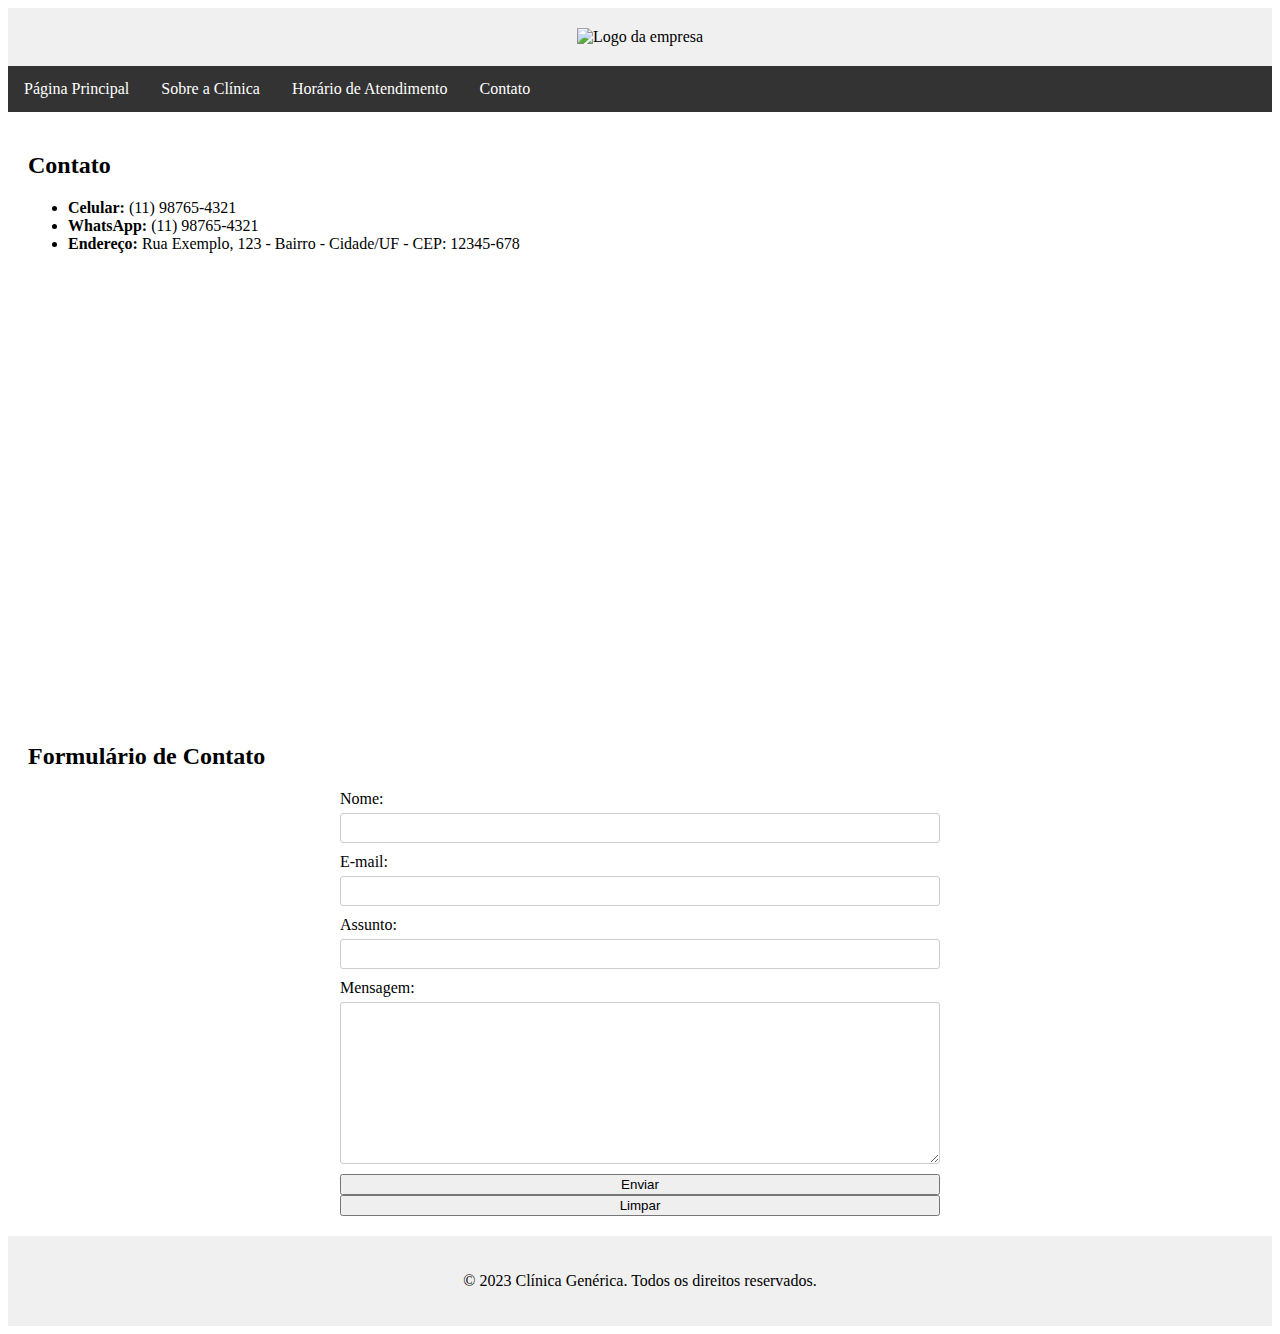
==== contato.html @ 5365e736 "pagehtmlclinic" ====
<!DOCTYPE html>
<html>

<head>
  <title>Página Principal</title>
  <link rel="stylesheet" href="css/style_contato.css">
</head>

<body>
  <header>
    <img src="img/header.png" height="200" alt="Logo da empresa" class="logo">
  </header>
  
  <nav>
    <ul>
      <li><a href="index.html">Página Principal</a></li>
      <li><a href="sobre.html">Sobre a Clínica</a></li>
      <li><a href="horario.html">Horário de Atendimento</a></li>
      <li><a href="contato.html">Contato</a></li>
    </ul>
  </nav>

  <main>
    <div class="content">
    <section>
        <h2>Contato</h2>
        <ul>
          <li><strong>Celular:</strong> (11) 98765-4321</li>
          <li><strong>WhatsApp:</strong> (11) 98765-4321</li>
          <li><strong>Endereço:</strong> Rua Exemplo, 123 - Bairro - Cidade/UF - CEP: 12345-678</li>
        </ul>
        <iframe src="https://www.google.com/maps/embed?pb=!1m18!1m12!1m3!1d3656.834236382802!2d-46.65556538545215!3d-23.556464584686016!2m3!1f0!2f0!3f0!3m2!1i1024!2i768!4f13.1!3m3!1m2!1s0x94ce59a669d14bdf%3A0xfa8a86240cfc9df9!2sAv.%20Paulista%2C%20234%20-%20Bela%20Vista%2C%20S%C3%A3o%20Paulo%20-%20SP%2C%2001000-000!5e0!3m2!1sen!2sbr!4v1651251261023!5m2!1sen!2sbr" width="600" height="450" style="border:0;" allowfullscreen="" loading="lazy"></iframe>
        <h2>Formulário de Contato</h2>
        <form>
          <label for="nome">Nome:</label>
          <input type="text" id="nome" name="nome" required>
          <label for="email">E-mail:</label>
          <input type="email" id="email" name="email" required>
          <label for="assunto">Assunto:</label>
          <input type="text" id="assunto" name="assunto" required>
          <label for="mensagem">Mensagem:</label>
          <textarea id="mensagem" name="mensagem" required></textarea>
          <button type="submit">Enviar</button>
          <button type="reset">Limpar</button>
        </form>
      </section>
    </div>
         
  </main>

  <footer>
    <p>© 2023 Clínica Genérica. Todos os direitos reservados.</p>
  </footer>

</body>

</html>
---- css/style_contato.css ----
/* Estilos para o cabeçalho */
header {
    background-color: #f0f0f0;
    padding: 20px;
    text-align: center;
  }
  
  .header-image {
    width: 100%;
    max-height: 200px;
  }
  
  /* Estilos para o menu de navegação */
  nav {
    background-color: #333;
  }
  
  nav ul {
    list-style-type: none;
    margin: 0;
    padding: 0;
    overflow: hidden;
  }
  
  nav ul li {
    float: left;
  }
  
  nav ul li a {
    display: block;
    color: white;
    text-align: center;
    padding: 14px 16px;
    text-decoration: none;
  }
  
  /* Estilos para o conteúdo */
  main {
    padding: 20px;
  }

  form {
    display: flex;
    flex-direction: column;
    max-width: 600px;
    margin: 0 auto;
  }
  
  label {
    display: block;
    margin-bottom: 5px;
  }
  
  input[type="text"],
  input[type="email"],
  textarea {
    padding: 5px;
    margin-bottom: 10px;
    border: 1px solid #ccc;
    border-radius: 3px;
    font-size: 16px;
  }
  
  textarea {
    height: 150px;
  }
  

  /* Estilos para o rodapé */
  footer {
    background-color: #f0f0f0;
    padding: 20px;
    text-align: center;
  }
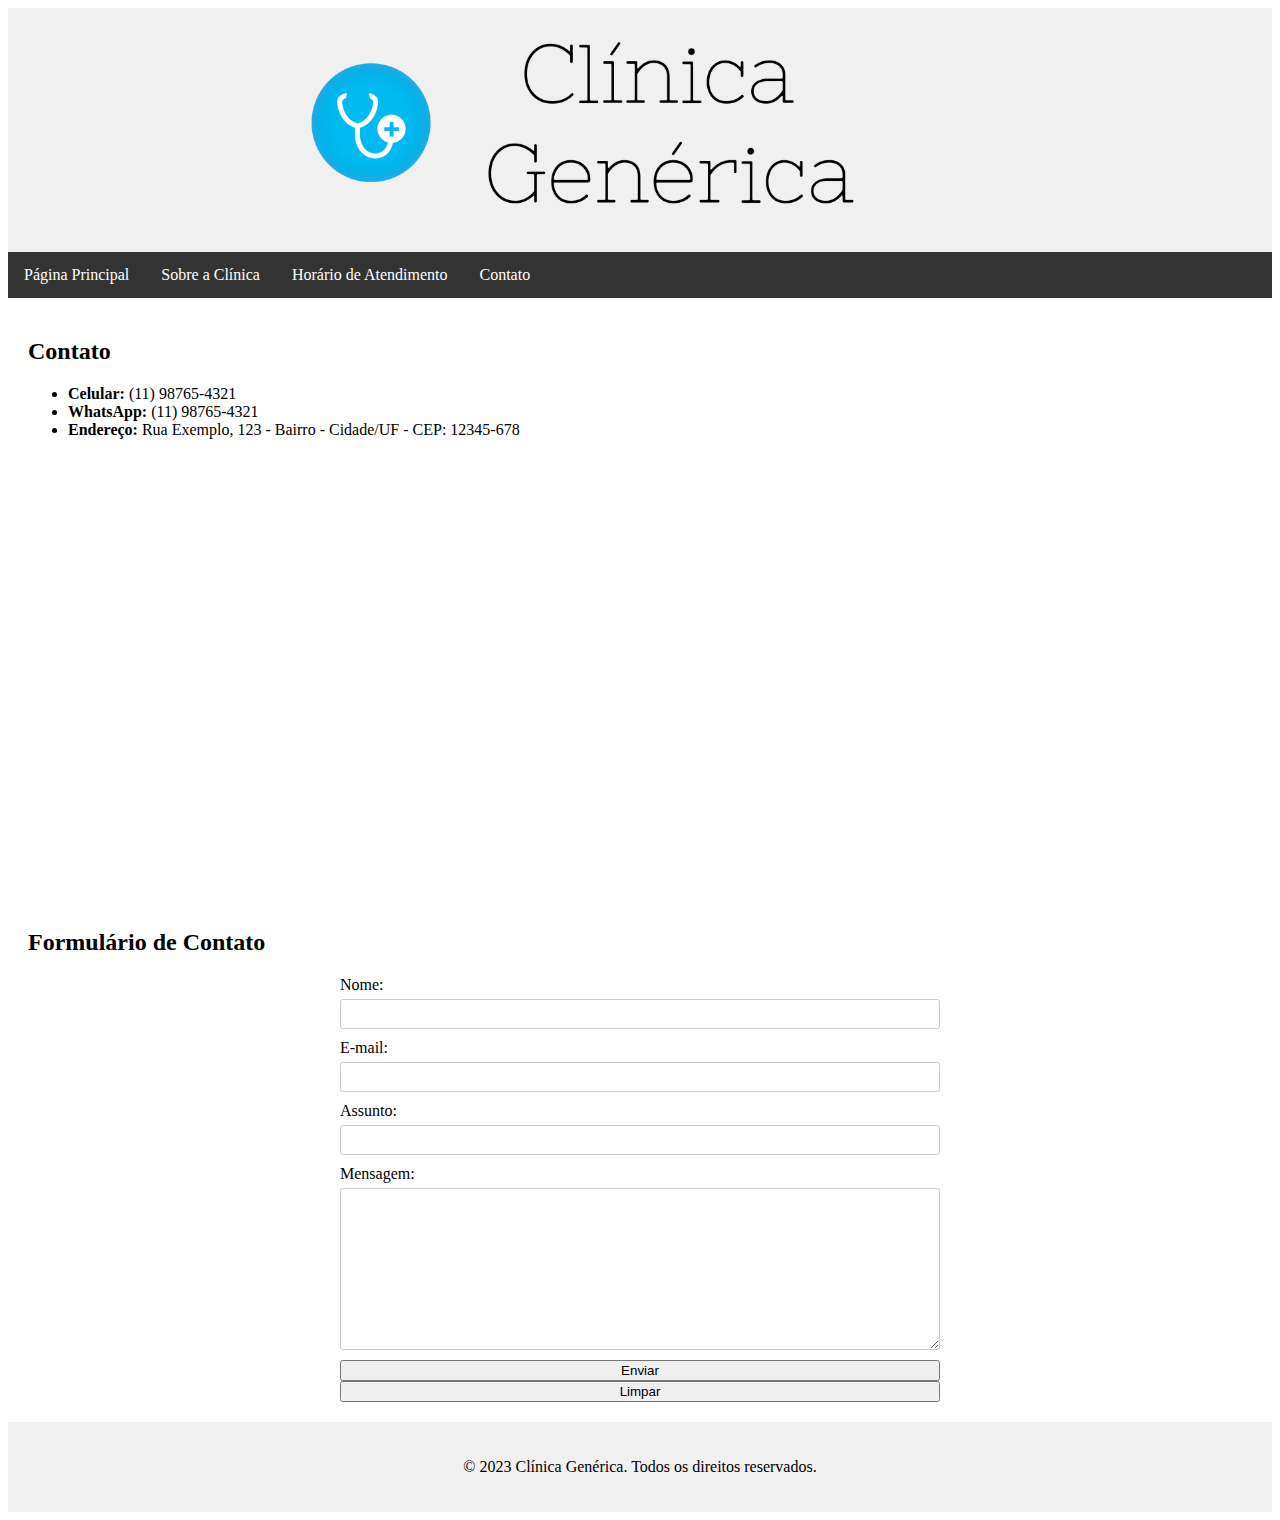
==== commit 753c2807: "pagename" ====
--- a/contato.html
+++ b/contato.html
@@ -2,7 +2,7 @@
 <html>
 
 <head>
-  <title>Página Principal</title>
+  <title>Contato</title>
   <link rel="stylesheet" href="css/style_contato.css">
 </head>
 
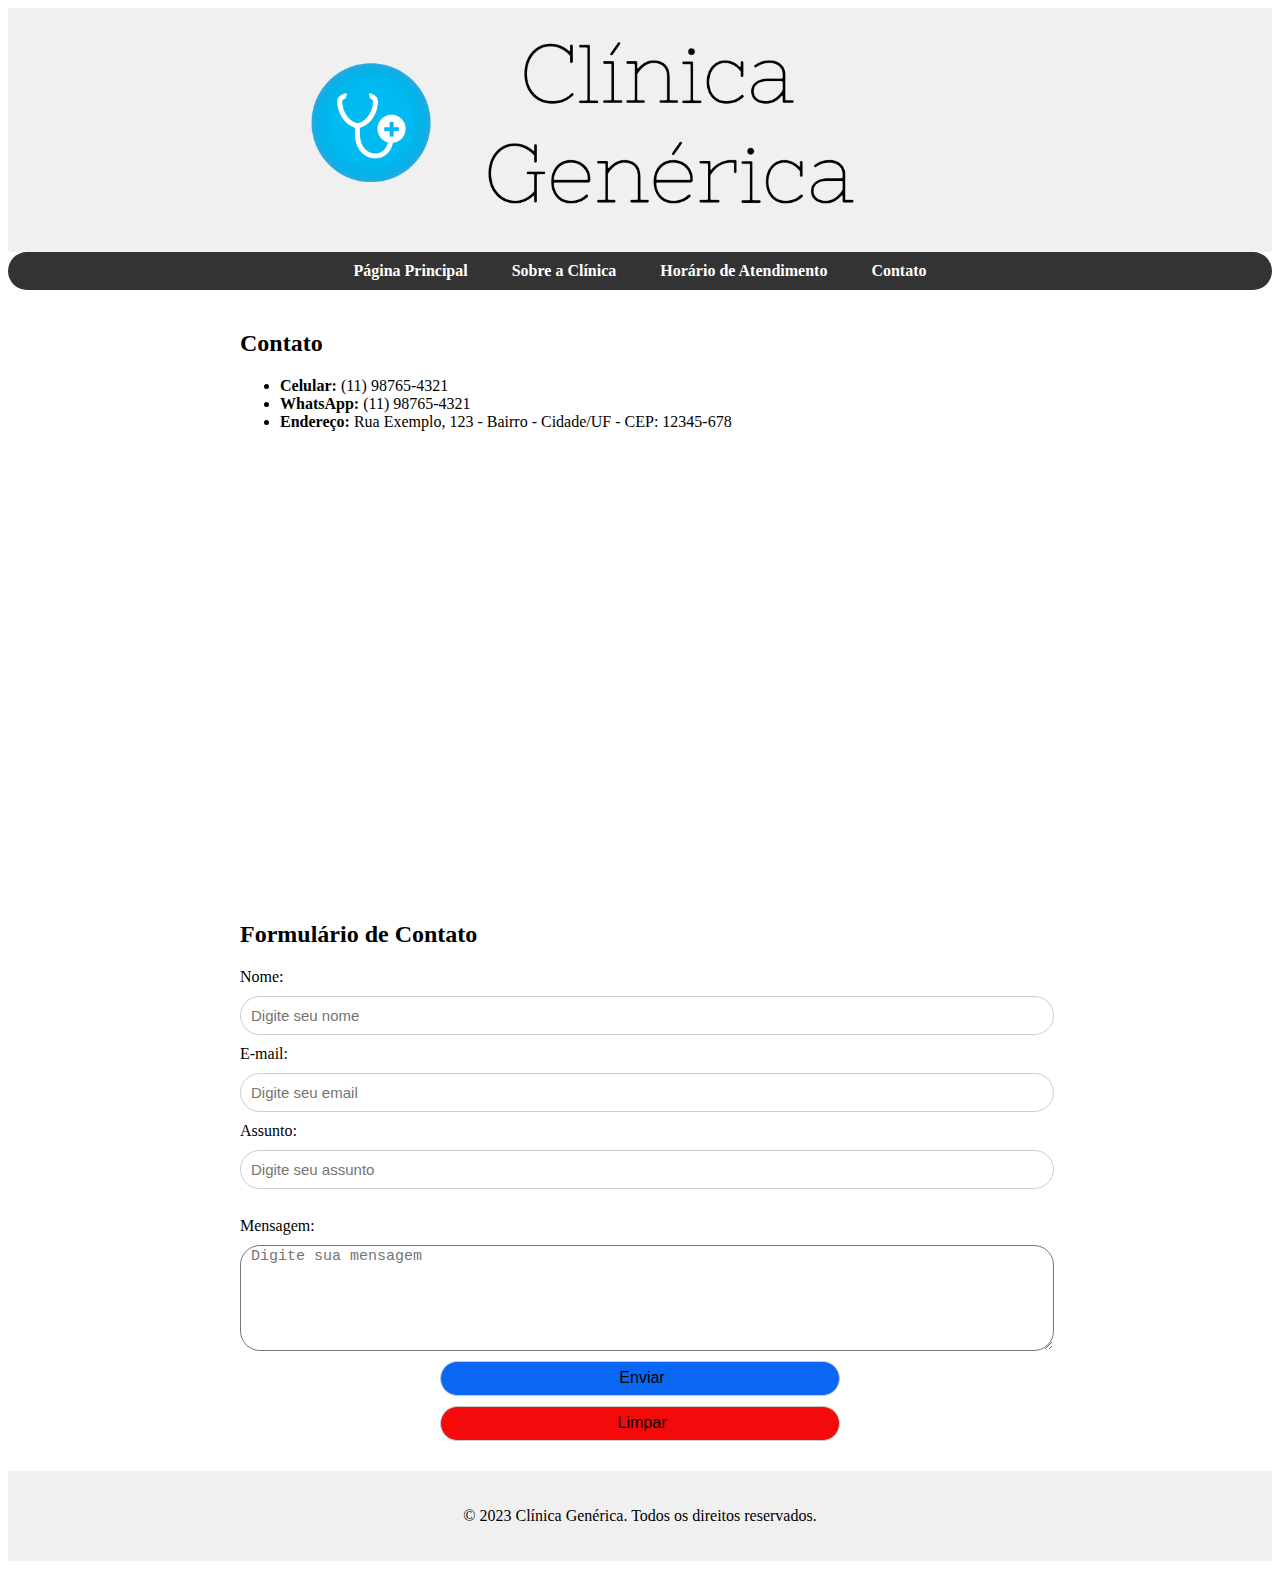
==== commit d687951b: "update" ====
--- a/contato.html
+++ b/contato.html
@@ -2,6 +2,9 @@
 <html>
 
 <head>
+  <meta charset="UTF-8">
+  <meta http-equiv="X-UA-Compatible" content="IE=edge">
+  <meta name="viewport" content="width=device-width, initial-scale=1.0">
   <title>Contato</title>
   <link rel="stylesheet" href="css/style_contato.css">
 </head>
@@ -31,18 +34,19 @@
         </ul>
         <iframe src="https://www.google.com/maps/embed?pb=!1m18!1m12!1m3!1d3656.834236382802!2d-46.65556538545215!3d-23.556464584686016!2m3!1f0!2f0!3f0!3m2!1i1024!2i768!4f13.1!3m3!1m2!1s0x94ce59a669d14bdf%3A0xfa8a86240cfc9df9!2sAv.%20Paulista%2C%20234%20-%20Bela%20Vista%2C%20S%C3%A3o%20Paulo%20-%20SP%2C%2001000-000!5e0!3m2!1sen!2sbr!4v1651251261023!5m2!1sen!2sbr" width="600" height="450" style="border:0;" allowfullscreen="" loading="lazy"></iframe>
         <h2>Formulário de Contato</h2>
-        <form>
+        <div class="form">
           <label for="nome">Nome:</label>
-          <input type="text" id="nome" name="nome" required>
+          <input type="text" name="nome" placeholder="Digite seu nome" required>
           <label for="email">E-mail:</label>
-          <input type="email" id="email" name="email" required>
+          <input type="email" name="email" placeholder="Digite seu email" required>
           <label for="assunto">Assunto:</label>
-          <input type="text" id="assunto" name="assunto" required>
+          <input type="text" id="assunto" name="assunto" placeholder="Digite seu assunto" required>
+          <br>
           <label for="mensagem">Mensagem:</label>
-          <textarea id="mensagem" name="mensagem" required></textarea>
-          <button type="submit">Enviar</button>
-          <button type="reset">Limpar</button>
-        </form>
+          <textarea placeholder="Digite sua mensagem" required></textarea>
+          <input type="submit" value="Enviar" />
+          <input type="reset" value="Limpar" />
+      </div>
       </section>
     </div>
          
--- a/css/style_contato.css
+++ b/css/style_contato.css
@@ -1,76 +1,127 @@
 /* Estilos para o cabeçalho */
 header {
-    background-color: #f0f0f0;
-    padding: 20px;
-    text-align: center;
+  background-color: #f0f0f0;
+  padding: 20px;
+  text-align: center;
+}
+
+.header-image {
+  width: 100%;
+  max-height: 200px;
+}
+
+/* Estilos para o menu de navegação */
+nav {
+  background-color: #333;
+  color: #fff;
+  text-align: center;
+  padding: 10px 0;
+  border-radius: 20px;
+}
+
+nav ul {
+  list-style: none;
+  margin: 0;
+  padding: 0;
+}
+
+nav li {
+  display: inline-block;
+  margin: 0 10px;
+}
+
+nav a {
+  color: #ffffff;
+  text-decoration: none;
+  font-size: 16px;
+  font-weight: bold;
+  padding: 10px;
+  transition: all 0.2s ease-in-out;
+}
+
+nav a:hover {
+  background-color: #fff;
+  color: #333;
+}
+
+/* Estilos para o conteúdo */
+main {
+  padding: 20px;
+}
+
+.content {
+  max-width: 800px;
+  margin: 0 auto;
+}
+
+/* Estilos para o rodapé */
+footer {
+  background-color: #f0f0f0;
+  padding: 20px;
+  text-align: center;
+}
+
+.form input[type=text],
+.form input[type=email]{
+    padding-left: 10px;
+    display: block;
+    border-radius: 20px;
+    margin: 10px auto;
+    width:100%;
+    height: 35px;
+    font-size: 15px;
+    border: 1px solid #ccc;
+}
+
+.form textarea{
+    padding-left: 10px;
+    resize: vertical;
+    display: block;
+    border-radius: 20px;
+    margin: 10px auto;
+    width:100%;
+    height: 100px;
+    font-size: 15px;
+}
+
+.form input[type=submit]{
+    padding-left: 10px;
+    display: block;
+    border-radius: 20px;
+    margin: 10px auto;
+    width:50%;
+    height: 35px;
+    font-size: 16px;
+    cursor: pointer;
+    background-color: #0a67f3;
+    border: 1px solid #ccc;
+}
+
+.form input[type=reset]{
+  padding-left: 10px;
+  display: block;
+  border-radius: 20px;
+  margin: 10px auto;
+  width:50%;
+  height: 35px;
+  font-size: 16px;
+  cursor: pointer;
+  background-color: #f30a0a;
+  border: 1px solid #ccc;
+}
+
+.logo{
+  height: 200px;
+}
+
+@media screen and (max-width: 812px){
+  .logo{
+    width: 120%;
   }
-  
-  .header-image {
-    width: 100%;
-    max-height: 200px;
+}
+
+@media screen and (max-width: 400px){
+  .logo{
+    height: 120%;
   }
-  
-  /* Estilos para o menu de navegação */
-  nav {
-    background-color: #333;
-  }
-  
-  nav ul {
-    list-style-type: none;
-    margin: 0;
-    padding: 0;
-    overflow: hidden;
-  }
-  
-  nav ul li {
-    float: left;
-  }
-  
-  nav ul li a {
-    display: block;
-    color: white;
-    text-align: center;
-    padding: 14px 16px;
-    text-decoration: none;
-  }
-  
-  /* Estilos para o conteúdo */
-  main {
-    padding: 20px;
-  }
-
-  form {
-    display: flex;
-    flex-direction: column;
-    max-width: 600px;
-    margin: 0 auto;
-  }
-  
-  label {
-    display: block;
-    margin-bottom: 5px;
-  }
-  
-  input[type="text"],
-  input[type="email"],
-  textarea {
-    padding: 5px;
-    margin-bottom: 10px;
-    border: 1px solid #ccc;
-    border-radius: 3px;
-    font-size: 16px;
-  }
-  
-  textarea {
-    height: 150px;
-  }
-  
-
-  /* Estilos para o rodapé */
-  footer {
-    background-color: #f0f0f0;
-    padding: 20px;
-    text-align: center;
-  }
-
-  +}